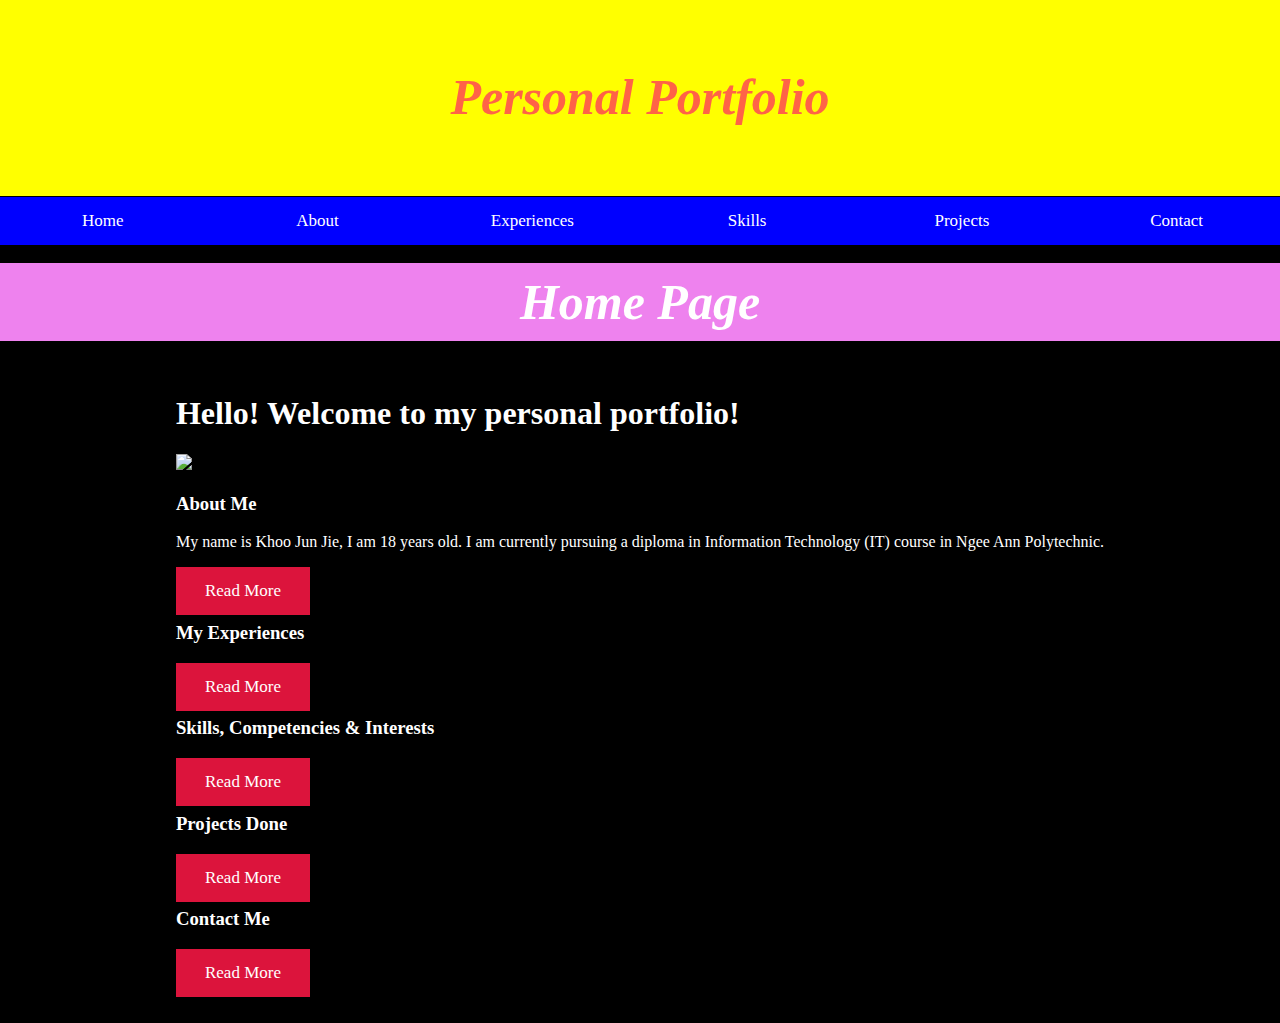
==== index.html @ fedcb1ba "Progress" ====
<!DOCTYPE html>
<html>
<head>
<title>Personal Portfolio</title>
<link rel="stylesheet" href="style.css">
<link rel="scripting" href="script.js">
</head>
<body>

<div class="section">
    <h1 class="header">Personal Portfolio</h1>

    <div class="nav">
        <a href="index.html" class="button">Home</a>
        <a href="about.html" class="button">About</a>
        <a href="experiences.html" class="button">Experiences</a>
        <a href="skills.html" class="button">Skills</a>
        <a href="projects.html" class="button">Projects</a>
        <a href="contact.html" class="button">Contact</a>
    </div><br><br><br>


<h1 class="title">Home Page</h1>

<div class="home">
    <h1>Hello! Welcome to my personal portfolio!</h1>
    <div id="home">
        <div id=experience>
            <div>
            <img id="experience-icon" src="https://thumbs.dreamstime.com/z/experience-icon-
            trendy-logo-concept-white-background-startup-strategy-
            success-collection-suitable-use-web-apps-131195007.jpg">
            </div>
            <div>
                <h3>About Me</h3>
                <p class="aboutme">
                    My name is Khoo Jun Jie, I am 18 years old. I am currently
                    pursuing a diploma in Information Technology (IT) course in Ngee
                    Ann Polytechnic.
                </p>
                <a href="about.html" class="button2">Read More</a><br><br>
            </div>
        </div>

        
        <h3>My Experiences</h3>
        <a href="experiences.html" class="button2">Read More</a><br><br>

        <h3>Skills, Competencies & Interests</h3>
        <a href="skills.html" class="button2">Read More</a><br><br>

        <h3>Projects Done</h3>
        <a href="projects.html" class="button2">Read More</a><br><br>

        <h3>Contact Me</h3>
        <a href="contact.html" class="button2">Read More</a><br><br>
    </div>
</div><br>

</body>
</html>
---- style.css ----
html {
    background-color: black;
}
.section {
    display:flex;
    align-items: center;
    flex-direction: column;
}
.header {
    text-align: center;
    font-style: oblique;
    font-size: 50px;
    color:tomato;
    background-color: yellow;
    width: 100%;
    margin-top: -10px;
    padding:70px;
}
.title {
    text-align: center;
    font-style: oblique;
    font-size: 50px;
    background-color:violet;
    width: 100%;
    padding: 10px;
    margin-top: -36px;
}
.nav {
    width: 102%;
    align-items: center;
    margin-top: -33px;
}
.button {
    background-color: blue;
    color: white;
    float: left;
    border: none;
    outline: none;
    cursor: pointer;
    padding: 14px 0px;
    font-size: 17px;
    width: 16.66%;
    text-align: center;
    text-decoration: none;
}
.button:hover {
    background-color:darkblue;
}
.button2 {
    background-color: crimson;
    color: white;
    float: left;
    border: none;
    outline: none;
    cursor: pointer;
    padding: 14px 16px;
    font-size: 17px;
    width: 11%;
    text-align: center;
    text-decoration: none;
}
.aboutme {
    
}
#aboutme {
    text-align: left;
    width:auto;
}
.form {
    margin: auto;
}
#fname {
    width: 30%;
    text-align: start;
    border-radius: 5px;
    font-size: 12pt;
    padding: 12px;
}
#lname {
    width: 30%;
    text-align: start;
    border-radius: 5px;
    font-size: 12pt;
    padding: 12px;
}
#email {
    width: 50%;
    text-align: start;
    border-radius: 5px;
    font-size: 12pt;
    padding: 12px;
}
#subject {
    width: 40%;
    text-align: start;
    border-radius: 5px;
    font-size: 12pt;
    padding: 12px;
}
#message {
    width: 60%;
    text-align: start;
    border-radius: 5px;
    font-size: 12pt;
    padding: 12px;
}
#link {
    padding:2px;
    display: inline-block;
}
#experience-icon {
    width: 10%;
}
.aboutm {
    background-color: dimgray;
    padding-bottom: 20px;
    width: 100%;
    height: auto;
}
.img-and-word {
    display:flex;
    flex-direction:row;
    width:100%;
    justify-content: center;
    margin: auto;
    background-color:orange;
}
#label {
    font-size: 25px;
    color:white;
}
div {
    display: block;
    color: white;
}
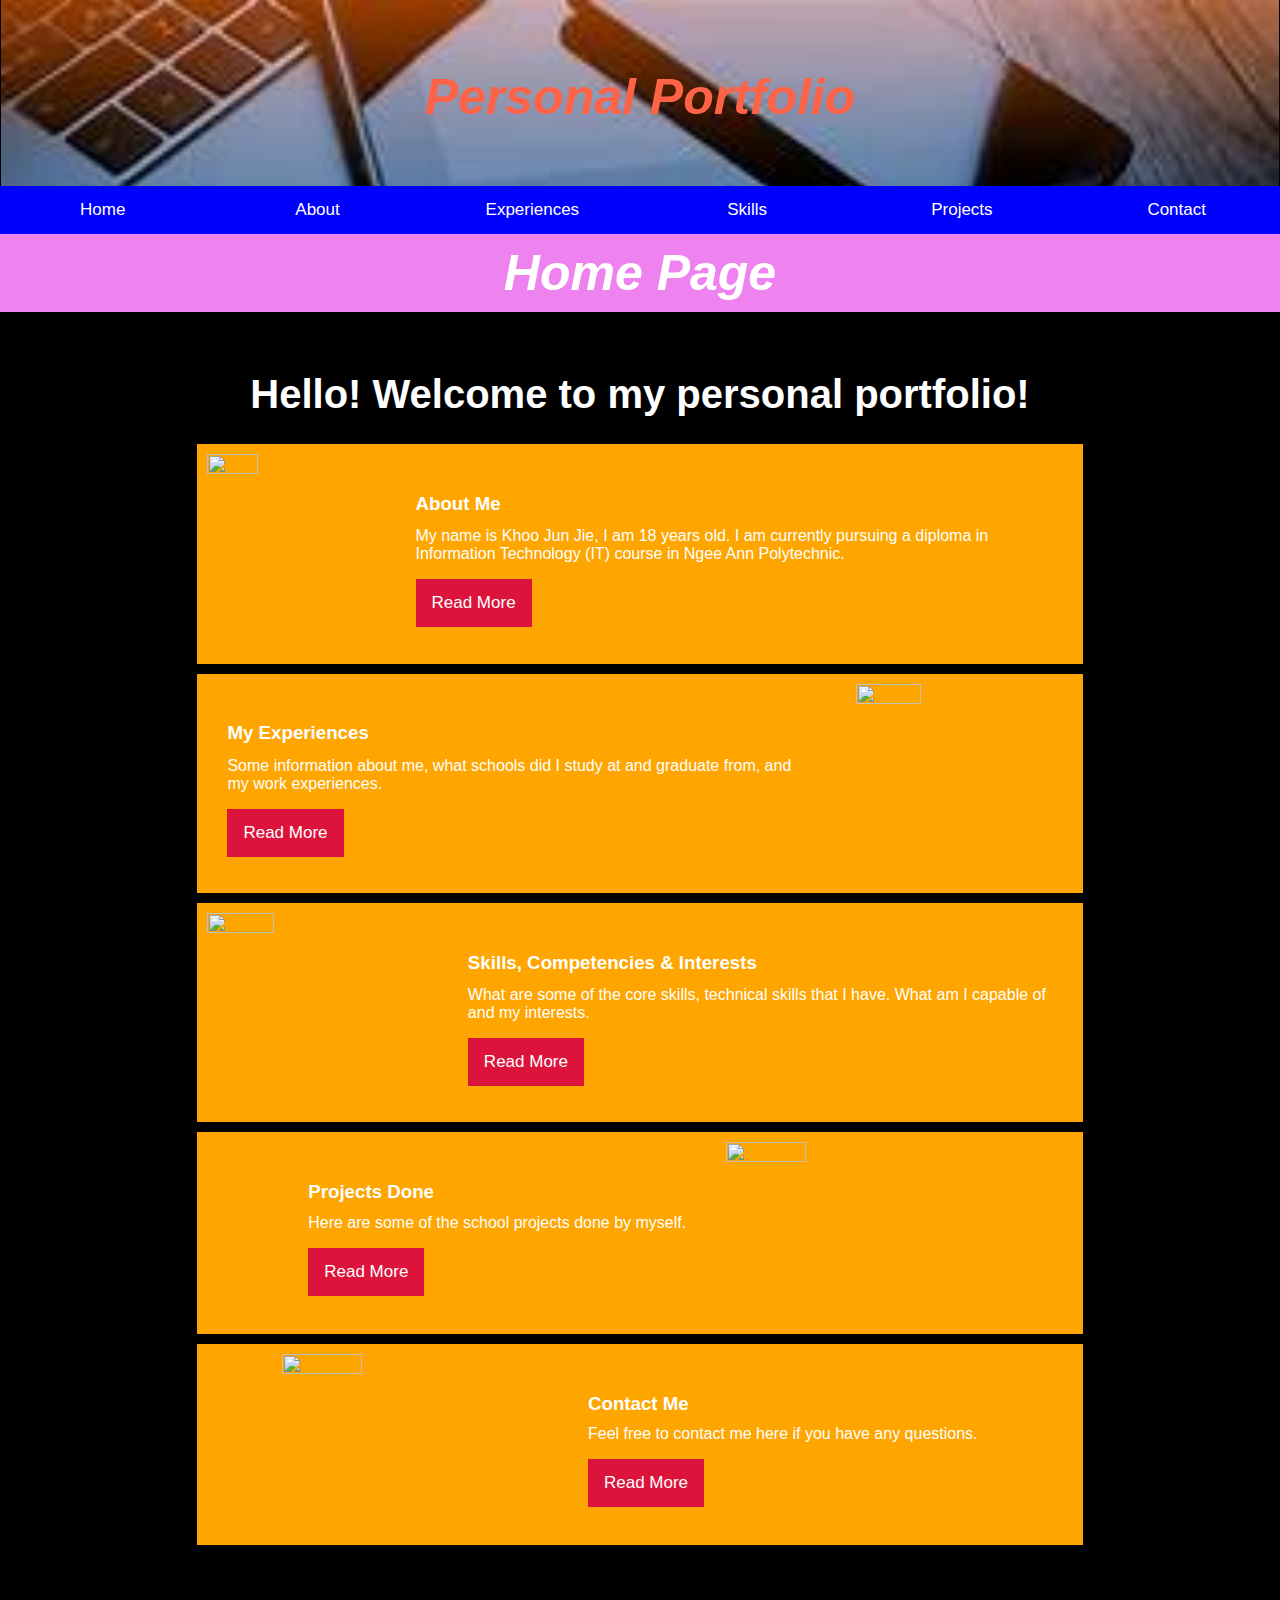
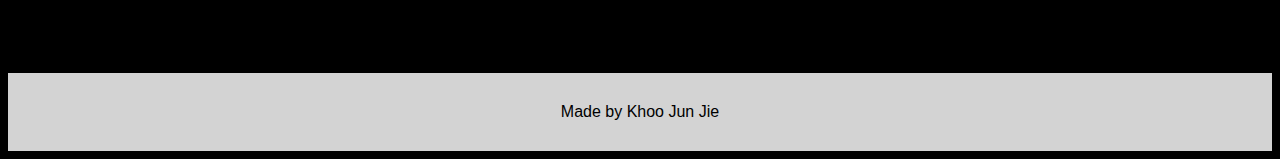
==== commit a4922125: "Final" ====
--- a/index.html
+++ b/index.html
@@ -3,60 +3,140 @@
 <head>
 <title>Personal Portfolio</title>
 <link rel="stylesheet" href="style.css">
-<link rel="scripting" href="script.js">
+<meta name="viewport" content="width=device-width, initial-scale=1.0">
+
+<style>
+    body {
+      font-family: Arial, sans-serif;
+    }
+    button {
+      background-color: green;
+      width: 100%;
+      height: 40px;
+    }
+    a {
+      color: white;
+      font-size: 24px;
+    }
+    .container {
+      display: flex;
+    }
+    .split {
+      width: 45%;
+      margin: 2%;
+      flex-grow: 0;
+    }
+    img {
+      max-width: 100%;
+      background-size: cover;
+    }
+    @media screen and (max-width: 920px) {
+      .container {
+        flex-wrap: wrap;
+      }
+      .split {
+        flex-basis: 100%;
+        flex-shrink: 0;
+      }
+      img {
+        width: 100%;
+      }
+    }
+    </style>
 </head>
 <body>
 
 <div class="section">
     <h1 class="header">Personal Portfolio</h1>
 
-    <div class="nav">
+    <div id="navbar">
         <a href="index.html" class="button">Home</a>
         <a href="about.html" class="button">About</a>
         <a href="experiences.html" class="button">Experiences</a>
         <a href="skills.html" class="button">Skills</a>
         <a href="projects.html" class="button">Projects</a>
         <a href="contact.html" class="button">Contact</a>
-    </div><br><br><br>
+    </div><br><br>
 
 
 <h1 class="title">Home Page</h1>
 
 <div class="home">
-    <h1>Hello! Welcome to my personal portfolio!</h1>
+
+    <h1 style="text-align: center; font-size: 40px;">Hello! Welcome to my personal portfolio!</h1>
+
     <div id="home">
-        <div id=experience>
-            <div>
-            <img id="experience-icon" src="https://thumbs.dreamstime.com/z/experience-icon-
-            trendy-logo-concept-white-background-startup-strategy-
-            success-collection-suitable-use-web-apps-131195007.jpg">
-            </div>
-            <div>
-                <h3>About Me</h3>
-                <p class="aboutme">
+
+        <div class="img-and-word">
+                <img id="about-icon" src="https://thumbs.dreamstime.com/b/experience-icon-trendy-logo-concept-white-background-startup-strategy-success-collection-suitable-use-web-apps-131195007.jpg">
+            <section style="margin: 30px;">
+                <h3 style="height: 10%">About Me</h3>
+                <p class="menu">
                     My name is Khoo Jun Jie, I am 18 years old. I am currently
                     pursuing a diploma in Information Technology (IT) course in Ngee
                     Ann Polytechnic.
                 </p>
-                <a href="about.html" class="button2">Read More</a><br><br>
-            </div>
+                <div>
+                    <a href="about.html" class="button2">Read More</a><br><br>
+                </div>
+            </section>
+        </div>
+        
+        <div class="img-and-word">
+            <section style="margin: 30px;">
+                <h3 style="height: 10%">My Experiences</h3>
+                <p class="menu">
+                    Some information about me, what schools did I study at and graduate from, and my work experiences.
+                </p>
+                <div>
+                    <a href="experiences.html" class="button2">Read More</a><br><br>
+                </div>
+            </section>
+            <img id="experiences-icon" src="https://www.penserchanger.com/wp-content/uploads/2017/02/Gagner-de-l-experience.jpg">
         </div>
 
-        
-        <h3>My Experiences</h3>
-        <a href="experiences.html" class="button2">Read More</a><br><br>
+        <div class="img-and-word">
+            <img id="skills-icon" src="https://previews.123rf.com/images/dxinerz/dxinerz1712/dxinerz171200133/91015173-team-training-skills-icon-vector-image-can-also-be-used-for-soft-skills-suitable-for-mobile-apps-web.jpg">
+            <section style="margin: 30px;">
+                <h3 style="height: 10%">Skills, Competencies & Interests</h3>
+                <p class="menu">
+                    What are some of the core skills, technical skills that I have. What am I capable of and my interests.
+                </p>
+                <div>
+                    <a href="skills.html" class="button2">Read More</a><br><br>
+                </div>
+            </section>
+        </div>
 
-        <h3>Skills, Competencies & Interests</h3>
-        <a href="skills.html" class="button2">Read More</a><br><br>
+        <div class="img-and-word">
+            <section style="margin: 30px;">
+                <h3 style="height: 10%">Projects Done</h3>
+                <p class="menu">
+                    Here are some of the school projects done by myself.
+                </p>
+                <div>
+                    <a href="projects.html" class="button2">Read More</a><br><br>
+                </div>
+            </section>
+            <img id="projects-icon" src="https://blog.hubbado.com/content/images/2020/01/projectmanager.png">
+        </div>
 
-        <h3>Projects Done</h3>
-        <a href="projects.html" class="button2">Read More</a><br><br>
-
-        <h3>Contact Me</h3>
-        <a href="contact.html" class="button2">Read More</a><br><br>
+        <div class="img-and-word">
+            <img id="contact-icon" src="https://image.shutterstock.com/image-illustration/contact-me-handwritten-onto-white-260nw-98035142.jpg">
+            <section style="margin: 30px;">
+                <h3 style="height: 10%">Contact Me</h3>
+                <p class="menu">
+                    Feel free to contact me here if you have any questions.
+                </p>
+                <div>
+                    <a href="contact.html" class="button2">Read More</a><br><br>
+                </div>
+            </section>
+        </div>
     </div>
 </div><br>
-
+</div>
+<script src="script.js"></script>
 </body>
-</html>
-
+<footer class="footer">Made by Khoo Jun Jie</footer>
+</html>--- a/style.css
+++ b/style.css
@@ -1,4 +1,4 @@
-html {
+body {
     background-color: black;
 }
 .section {
@@ -11,9 +11,11 @@
     font-style: oblique;
     font-size: 50px;
     color:tomato;
-    background-color: yellow;
-    width: 100%;
+    background-image: url('libraries/headerimage.jpg');
+    background-size: cover;
+    width: 90%;
     margin-top: -10px;
+    margin-bottom: -10px;
     padding:70px;
 }
 .title {
@@ -25,10 +27,9 @@
     padding: 10px;
     margin-top: -36px;
 }
-.nav {
+#navbar {
     width: 102%;
     align-items: center;
-    margin-top: -33px;
 }
 .button {
     background-color: blue;
@@ -55,16 +56,14 @@
     cursor: pointer;
     padding: 14px 16px;
     font-size: 17px;
-    width: 11%;
+    width: auto;
     text-align: center;
     text-decoration: none;
 }
-.aboutme {
-    
-}
-#aboutme {
+/*index.html*/
+.menu {
     text-align: left;
-    width:auto;
+    width: auto;
 }
 .form {
     margin: auto;
@@ -108,21 +107,64 @@
     padding:2px;
     display: inline-block;
 }
-#experience-icon {
-    width: 10%;
+
+#about-icon {
+    width: 30%;
+    height: 30%;
+    margin: 10px;
 }
-.aboutm {
-    background-color: dimgray;
-    padding-bottom: 20px;
-    width: 100%;
-    height: auto;
+#experiences-icon {
+    width: 30%;
+    height: 30%;
+    margin: 10px;
+}
+#skills-icon {
+    width: 30%;
+    height: 30%;
+    margin: 10px;
+}
+#projects-icon {
+    width: 30%;
+    height: 30%;
+    margin: 10px;
+}
+#contact-icon {
+    width: 30%;
+    height: 30%;
+    margin: 10px;
+}
+#dp1 {
+    width: 50%;
+    height: 50%;
+    margin: 30px;
+}
+#dp2 {
+    width: 50%;
+    height: 50%;
+    margin: 30px;
+}
+#dp3 {
+    width: 50%;
+    height: 50%;
+    margin: 30px;
+}
+#dp4 {
+    width: 50%;
+    height: 50%;
+    margin: 30px;
+}
+#dp5 {
+    width: 50%;
+    height: 50%;
+    margin: 30px;
 }
 .img-and-word {
     display:flex;
     flex-direction:row;
-    width:100%;
+    width:80%;
     justify-content: center;
     margin: auto;
+    margin-bottom: 10px;
     background-color:orange;
 }
 #label {
@@ -132,4 +174,18 @@
 div {
     display: block;
     color: white;
+}
+.footer {
+    text-align: center;
+    padding: 30px;
+    background-color: lightgray;
+    margin-top: 100px;
+}
+.sticky {
+    position: fixed;
+    top: 0;
+    width: 100%;
+  }
+#aboutme {
+    padding-bottom: 50px;
 }